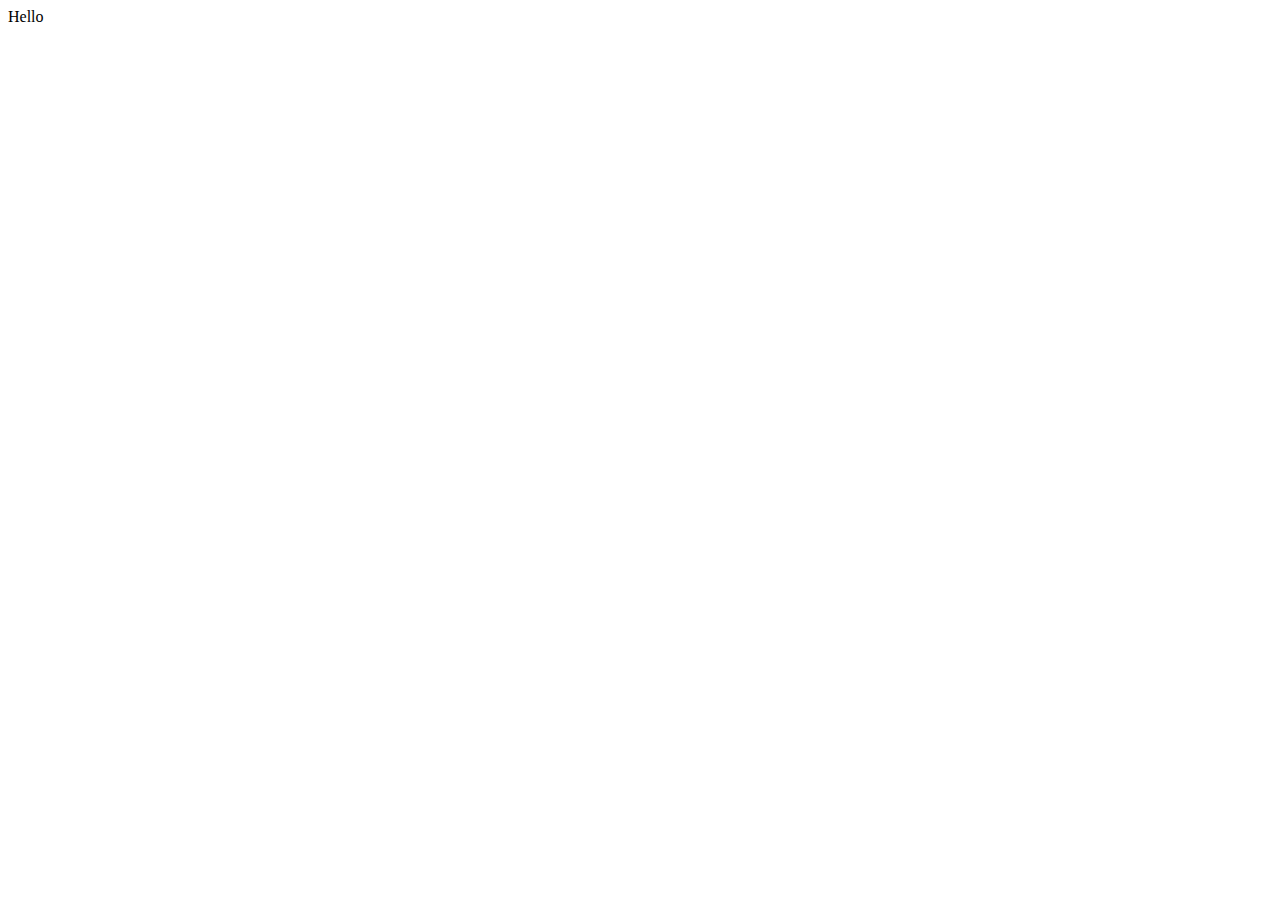
==== index.html @ bb1c74b1 "index.html" ====
<html>
    <!DOCTYPE html>
    <html lang="en">
    <head>
        <meta charset="UTF-8">
        <meta name="viewport" content="width=device-width, initial-scale=1.0">
        <title>Document</title>
    </head>
    <body>
        Hello
    </body>
    </html>
</html>
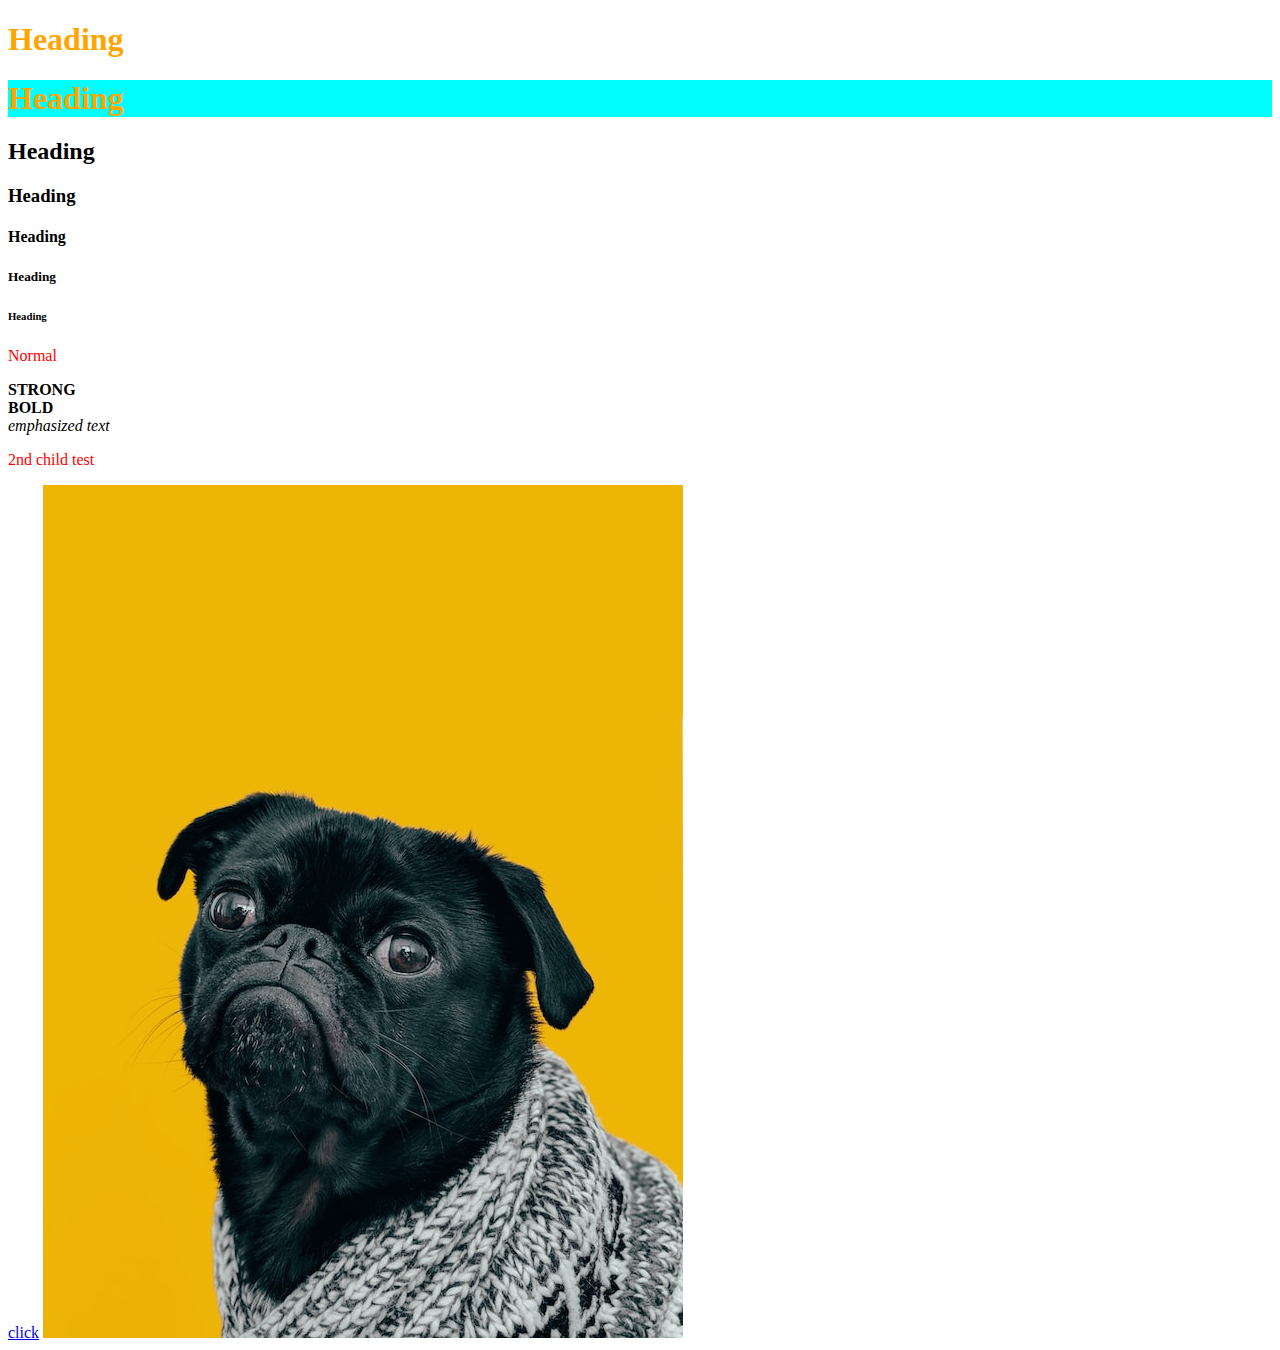
==== commit b23fd2e2: "." ====
--- a/index.html
+++ b/index.html
@@ -1,13 +1,33 @@
-<html>
     <!DOCTYPE html>
     <html lang="en">
     <head>
         <meta charset="UTF-8">
         <meta name="viewport" content="width=device-width, initial-scale=1.0">
-        <title>Document</title>
+        <title>First WebPage</title>
+        <link rel="stylesheet" href="style.css">
     </head>
     <body>
-        Hello
+        <h1>Heading</h1>
+        <h1>Heading</h1>
+        <h2>Heading</h2>
+        <h3>Heading</h3>
+        <h4>Heading</h4>
+        <h5>Heading</h5>
+        <h6>Heading</h6>
+        <p>Normal</p>
+        <strong>STRONG</strong><br>
+        <b>BOLD</b>     <br>
+        <em>emphasized text</em>
+        <p>2nd child test</p>
+        <a href="./pages/about.html">click</a>
+        <img src="./images/dog.jpg">
     </body>
+
+
+
+
+
+
+
+
     </html>
-</html>
--- a/style.css
+++ b/style.css
@@ -0,0 +1,13 @@
+p {
+    color: red;
+}
+p:nth-child(2){
+    background-color: aqua;
+
+}
+h1{
+    color: orange;
+}
+h1:nth-child(2){
+    background-color: aqua;
+}